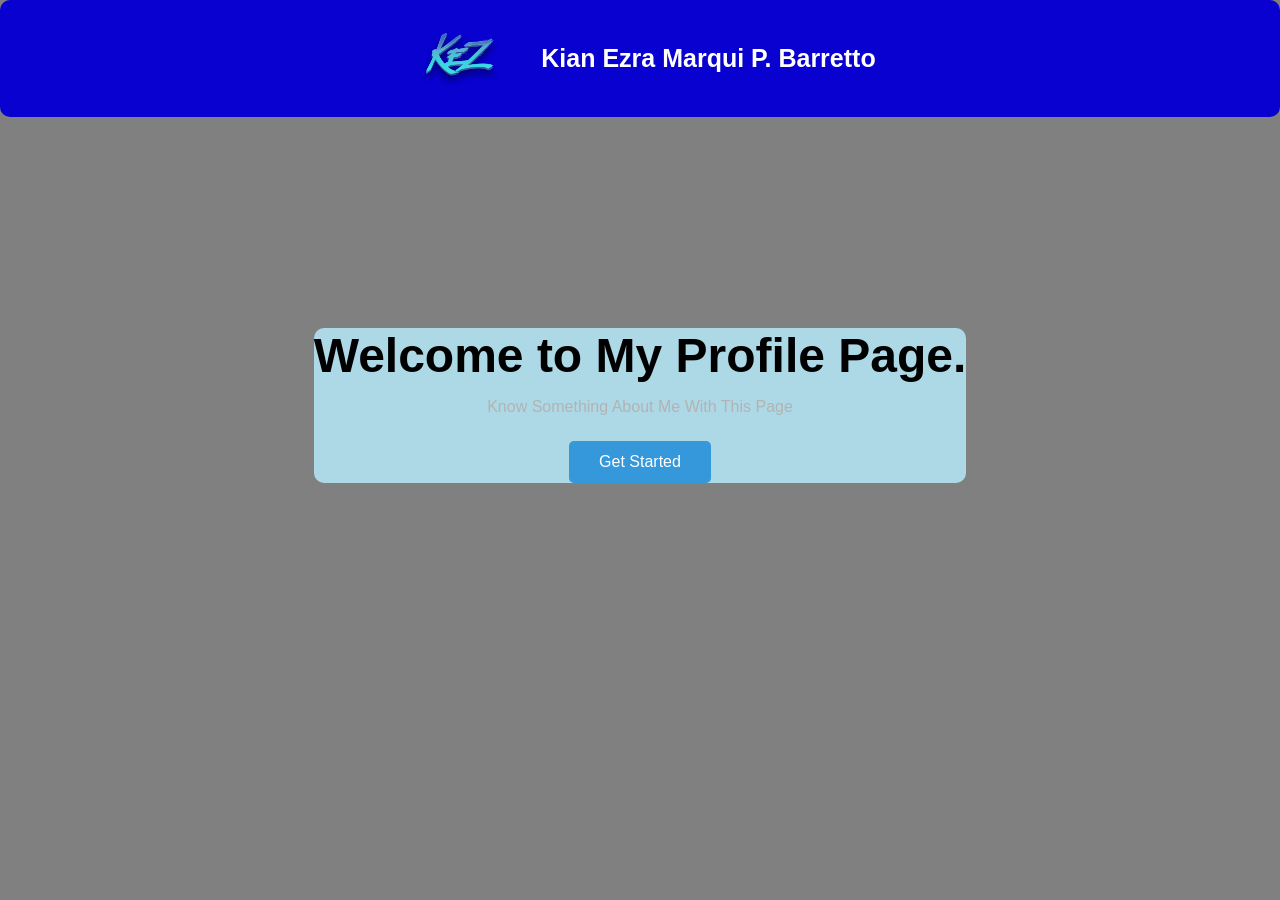
==== index.html @ 9b5e60e7 "Add files via upload" ====
<!DOCTYPE html>
<html lang="en">
<head>
    <meta charset="UTF-8">
    <meta name="viewport" content="width=device-width, initial-scale=1.0">
    <title>Kian Ezra Marqui P. Barretto</title>
    <link rel="stylesheet" href="design/css.css">
</head>
<body>
    <nav class="navbar">
        <div class="navigator">
            <img src="Images/kez_logo_en.png" alt="" class="logo">
            <span class="nav-title">
                Kian Ezra Marqui P. Barretto
            </span>
        </div>
    </nav>
    <header class="hero">
        <div class="hero-content">
            <h1>Welcome to My Profile Page.</h1>
            <p>Know Something About Me With This Page</p>
            <button type="submit" class="hero-btn">Get Started</button>
        </div>
    </header>
</body>
</html>
---- design/css.css ----
*{
    margin: 0;
    padding: 0;
    box-sizing: border-box;
    font-family: 'Segoe UI', Tahoma, Geneva, Verdana, sans-serif;
}

body{
    background: gray;
}

.navbar{
    background-color: #0801cf;
    display: flex;
    justify-content: space-evenly;
    align-items: center;
    color: #ffffff;
    position: fixed;
    width: 100%;
    height: 13%;
    border-radius: 10px;
}

.navigator{
    display: flex;
    align-items: center;
    gap: 25px;
}

.logo{
    width: 7rem;
}

.nav-title{
    font-weight: bold;
    font-size: 25px;
}

.hero{
    display: flex;
    align-items: center;
    justify-content: center;
    text-align: center;
    height: 90vh;
    background: gray;
}

.hero-content{
    background: lightblue;
    border-radius: 10px;
}

.hero-content h1{
    font-size: 3rem;
    margin-bottom: 15px;
}

.hero-content p{
    color: #b3b3b3;
    margin-bottom: 25px;
}

.hero-btn{
    background-color: #3498db;
    color: #ffffff;
    padding: 12px 30px;
    border: 0;
    border-radius: 5px;
    cursor: pointer;
    font-size: 1rem;
    transition: transform 0.3s ease-in-out;
}
.hero-btn:hover{
    background-color: #1b85cc;
    transform: scale(0.9);
}
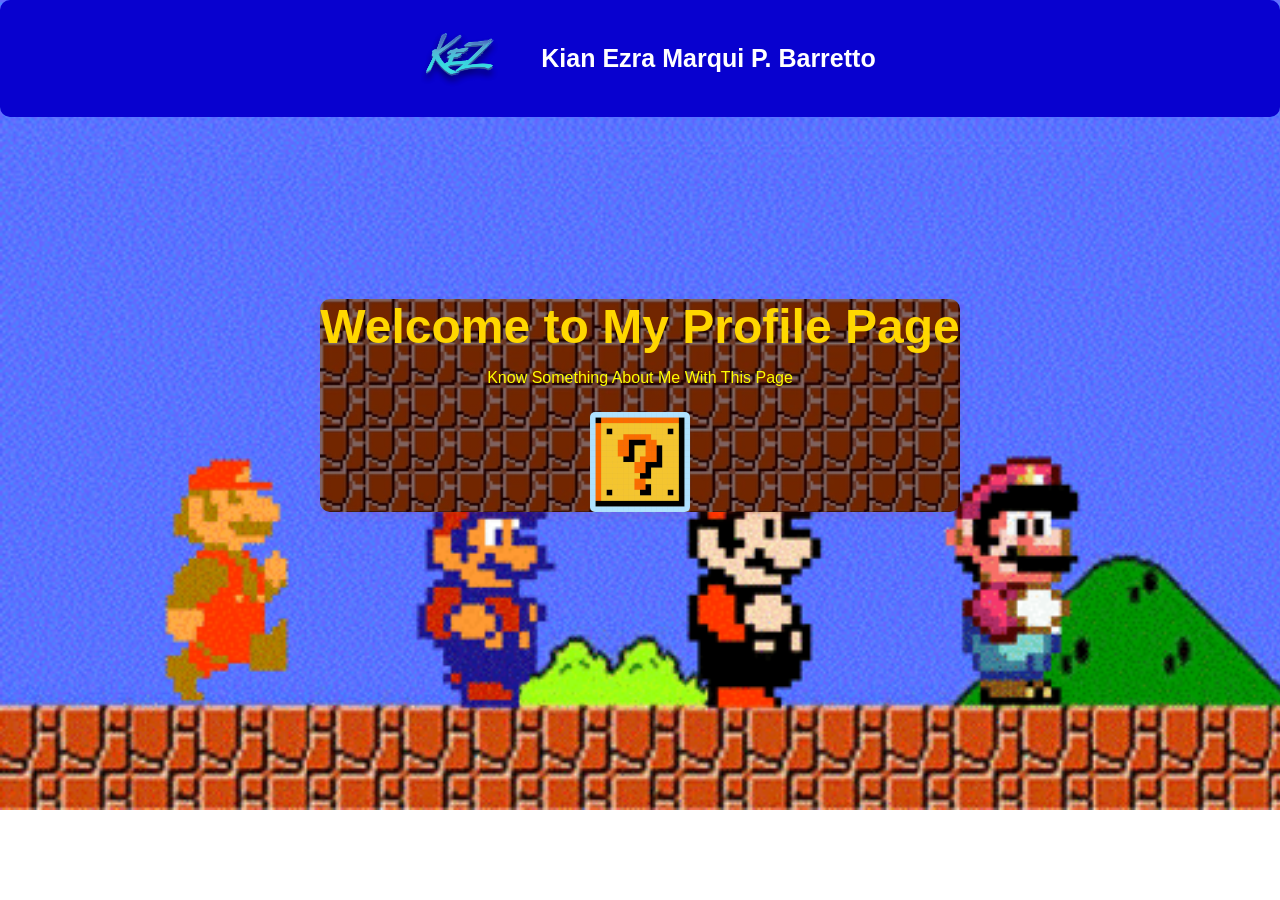
==== commit 16cb4e20: "Add files via upload" ====
--- a/index.html
+++ b/index.html
@@ -17,9 +17,9 @@
     </nav>
     <header class="hero">
         <div class="hero-content">
-            <h1>Welcome to My Profile Page.</h1>
+            <h1>Welcome to My Profile Page</h1>
             <p>Know Something About Me With This Page</p>
-            <button type="submit" class="hero-btn">Get Started</button>
+            <button type="submit" class="hero-btn"></button>
         </div>
     </header>
 </body>
--- a/design/css.css
+++ b/design/css.css
@@ -6,7 +6,9 @@
 }
 
 body{
-    background: gray;
+    background: url(../Images/mario.gif);
+    background-repeat: no-repeat;
+    background-size: cover;
 }
 
 .navbar{
@@ -42,28 +44,42 @@
     justify-content: center;
     text-align: center;
     height: 90vh;
-    background: gray;
+    
 }
 
 .hero-content{
-    background: lightblue;
+    background: linear-gradient(rgba(0, 0, 0, 0.5), rgba(0, 0, 0, 0.5)), url(../Images/mario\ block.png);
+    background-repeat: no-repeat;
+    background-size: cover;
     border-radius: 10px;
+    box-shadow: 0 4px 10px rgba(235, 33, 33, 0.1);
 }
 
 .hero-content h1{
     font-size: 3rem;
     margin-bottom: 15px;
+    color: gold;
+}
+
+.hero-content h1:hover{
+    cursor: default;
 }
 
 .hero-content p{
-    color: #b3b3b3;
+    color: yellow;
     margin-bottom: 25px;
 }
 
+.hero-content p:hover{
+    cursor: default;
+}
+
 .hero-btn{
-    background-color: #3498db;
-    color: #ffffff;
-    padding: 12px 30px;
+    background: url(../Images/mario\ coin\ block.png);
+    background-size: cover;
+    background-repeat: no-repeat;
+    color: gold;
+    padding: 50px 50px;
     border: 0;
     border-radius: 5px;
     cursor: pointer;
@@ -71,6 +87,13 @@
     transition: transform 0.3s ease-in-out;
 }
 .hero-btn:hover{
-    background-color: #1b85cc;
+    background-color: gold;
     transform: scale(0.9);
+}
+
+.credit{
+    background-color: gold;
+    display: flex;
+    text-align: center;
+    align-items: center;
 }
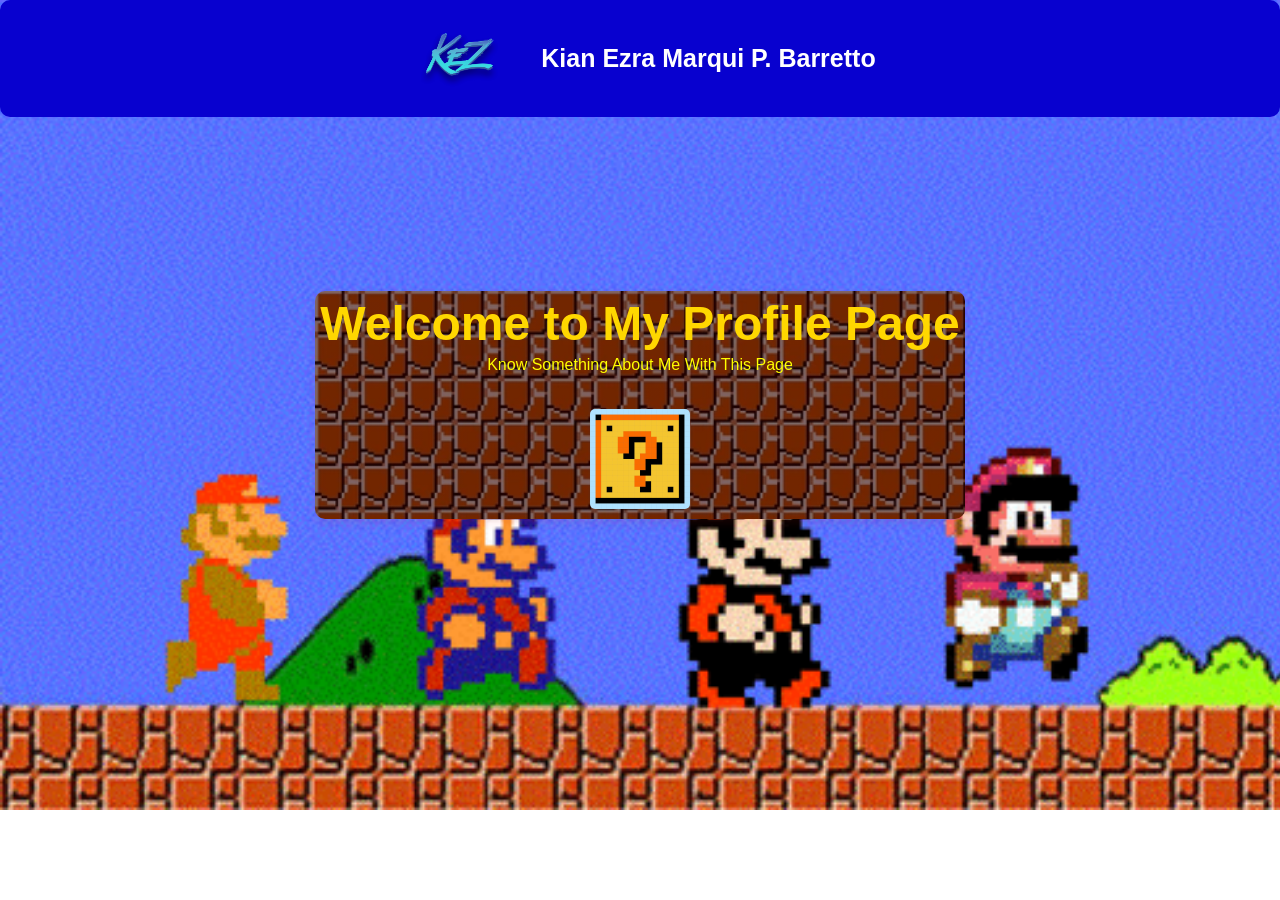
==== commit f7b9279c: "Add files via upload" ====
--- a/index.html
+++ b/index.html
@@ -19,7 +19,7 @@
         <div class="hero-content">
             <h1>Welcome to My Profile Page</h1>
             <p>Know Something About Me With This Page</p>
-            <button type="submit" class="hero-btn"></button>
+            <a href="home.html"><button type="submit" class="hero-btn"></button></a>
         </div>
     </header>
 </body>
--- a/design/css.css
+++ b/design/css.css
@@ -36,6 +36,7 @@
 .nav-title{
     font-weight: bold;
     font-size: 25px;
+    cursor: default;
 }
 
 .hero{
@@ -57,7 +58,7 @@
 
 .hero-content h1{
     font-size: 3rem;
-    margin-bottom: 15px;
+    margin: 5px;
     color: gold;
 }
 
@@ -78,13 +79,13 @@
     background: url(../Images/mario\ coin\ block.png);
     background-size: cover;
     background-repeat: no-repeat;
-    color: gold;
     padding: 50px 50px;
     border: 0;
     border-radius: 5px;
     cursor: pointer;
     font-size: 1rem;
     transition: transform 0.3s ease-in-out;
+    margin: 10px;
 }
 .hero-btn:hover{
     background-color: gold;
